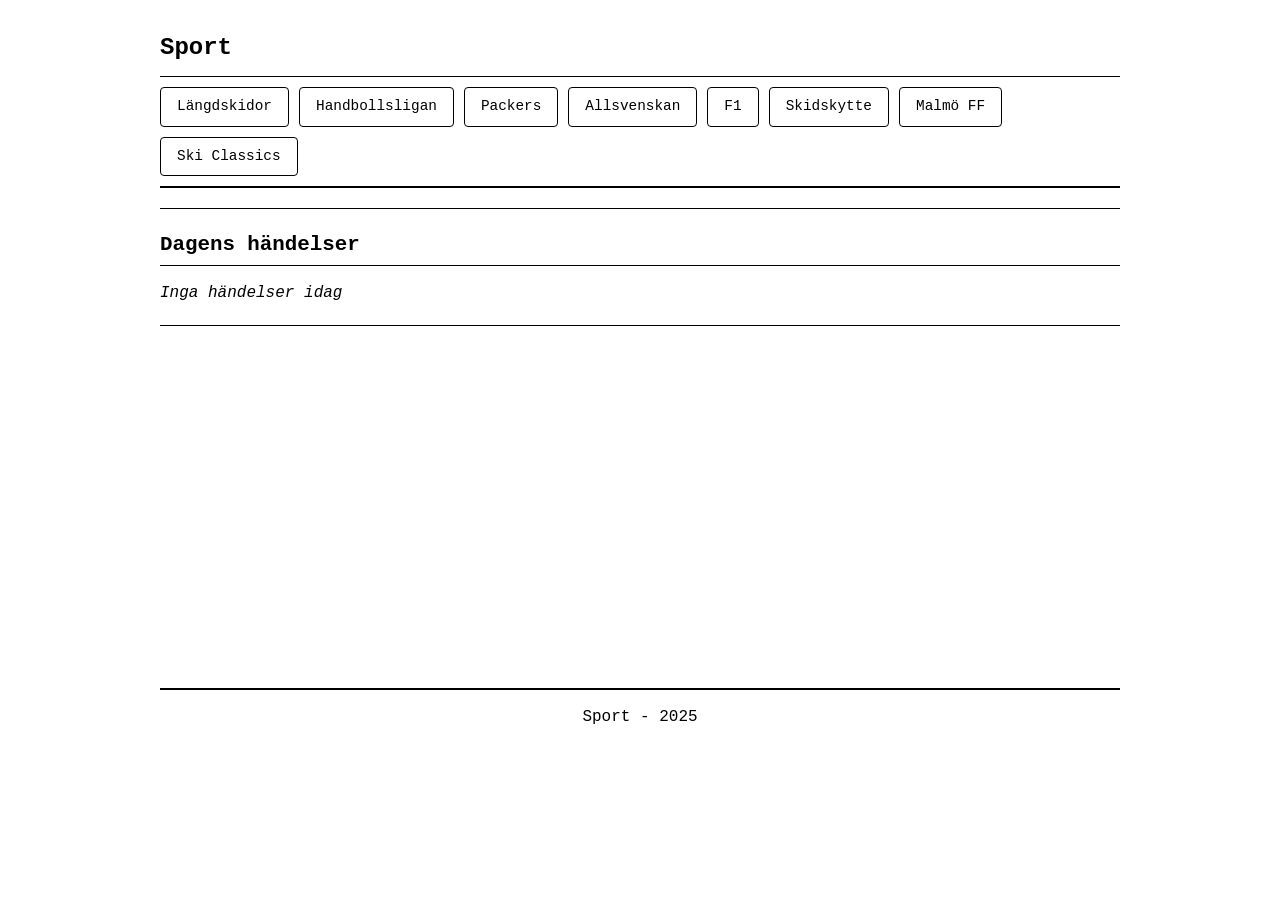
==== index.html @ c2750911 "Remove hero section and sports grid from homepage Removed "Sport / Schema och resultat" hero section" ====
<!DOCTYPE html>
<html lang="en">
<head>
    <meta charset="UTF-8">
    <meta name="viewport" content="width=device-width, initial-scale=1.0">
    <title>Sport</title>
    <link rel="stylesheet" href="styles.css?v=2">
</head>
<body>
    <header>
        <nav class="navbar">
            <div class="container">
                <div class="logo">
                    <h1>Sport</h1>
                </div>
                <div class="nav-buttons">
                    <a href="schedule-worldcup.html" class="nav-btn">Längdskidor</a>
                    <a href="schedule-handbollsligan.html" class="nav-btn">Handbollsligan</a>
                    <a href="schedule-packers.html" class="nav-btn">Packers</a>
                    <a href="schedule-allsvenskan.html" class="nav-btn">Allsvenskan</a>
                    <a href="schedule-f1.html" class="nav-btn">F1</a>
                    <a href="schedule-biathlon.html" class="nav-btn">Skidskytte</a>
                    <a href="schedule-malmo.html" class="nav-btn">Malmö FF</a>
                    <a href="schedule-skiclassics.html" class="nav-btn">Ski Classics</a>
                </div>
            </div>
        </nav>
    </header>

    <main>
        <section class="todays-events">
            <div class="container">
                <h3>Dagens händelser</h3>
                <div id="todays-events">
                    <!-- Events will be loaded by JavaScript -->
                    <p style="font-style: italic;">Laddar...</p>
                </div>
            </div>
        </section>

    </main>

    <footer>
        <div class="container">
            <p>Sport - 2025</p>
        </div>
    </footer>

    <script src="events.js"></script>
</body>
</html>
---- styles.css ----
* {
    margin: 0;
    padding: 0;
    box-sizing: border-box;
}

body {
    font-family: 'Courier New', Courier, monospace;
    line-height: 1.5;
    color: #000;
    background-color: #fff;
    max-width: 1000px;
    margin: 0 auto;
    padding: 20px;
}

.container {
    max-width: 100%;
    margin: 0;
    padding: 0;
}

/* Header & Navigation */
header {
    border-bottom: 2px solid #000;
    margin-bottom: 20px;
}

.navbar {
    padding: 10px 0;
}

.navbar .container {
    display: block;
}

.logo h1 {
    font-size: 1.5rem;
    font-weight: bold;
    margin-bottom: 10px;
}

.nav-menu {
    display: flex;
    list-style: none;
    gap: 8px;
    border-top: 1px solid #000;
    padding-top: 10px;
    flex-wrap: wrap;
}

.nav-menu a {
    color: #000;
    text-decoration: none;
    font-weight: normal;
    padding: 0;
    font-size: 0.9rem;
}

.nav-menu a:hover,
.nav-menu a.active {
    text-decoration: underline;
}

/* Navigation Buttons */
.nav-buttons {
    display: flex;
    gap: 10px;
    border-top: 1px solid #000;
    padding-top: 10px;
    flex-wrap: wrap;
}

.nav-btn {
    color: #000;
    background-color: #fff;
    border: 1px solid #000;
    border-radius: 4px;
    padding: 8px 16px;
    text-decoration: none;
    font-weight: normal;
    font-size: 0.9rem;
    display: inline-block;
}

.nav-btn:hover {
    background-color: #f0f0f0;
}

/* Hero Section */
.hero {
    border-bottom: 1px solid #000;
    padding: 20px 0;
    margin-bottom: 20px;
}

.hero h2 {
    font-size: 1.5rem;
    margin-bottom: 5px;
}

.hero p {
    font-size: 1rem;
}

/* Main Content */
main {
    min-height: 50vh;
}

section {
    margin-bottom: 30px;
}

h3 {
    font-size: 1.3rem;
    margin-bottom: 15px;
    border-bottom: 1px solid #000;
    padding-bottom: 5px;
}

/* Sport Cards Grid */
.grid {
    display: block;
    margin-top: 15px;
}

.sport-card {
    border-bottom: 1px dotted #000;
    padding: 10px 0;
    margin-bottom: 10px;
}

.sport-card:hover {
    background-color: #f0f0f0;
}

.sport-icon {
    display: none;
}

.sport-card h4 {
    font-size: 1rem;
    margin-bottom: 3px;
}

.sport-card p {
    color: #000;
    margin-bottom: 5px;
    font-size: 0.9rem;
}

/* Buttons */
.btn {
    color: #000;
    text-decoration: underline;
    background-color: transparent;
    padding: 0;
    border: none;
    font-weight: normal;
}

.btn:hover {
    background-color: transparent;
    font-weight: bold;
}

.btn-secondary {
    background-color: transparent;
}

.btn-secondary:hover {
    background-color: transparent;
}

/* Event Lists */
.event-list {
    display: block;
}

.event-item {
    border-bottom: 1px dotted #000;
    padding: 10px 0;
    margin-bottom: 5px;
}

.event-info h4 {
    font-size: 1rem;
    margin-bottom: 3px;
}

.event-info p {
    color: #000;
    font-size: 0.9rem;
}

.event-date {
    font-weight: normal;
    color: #000;
}

/* Results & Start Lists Tables */
.filter-section {
    border: 1px solid #000;
    padding: 10px;
    margin-bottom: 15px;
}

.filter-controls {
    display: flex;
    gap: 10px;
    flex-wrap: wrap;
}

.filter-controls select,
.filter-controls input {
    padding: 5px;
    border: 1px solid #000;
    font-family: 'Courier New', Courier, monospace;
    font-size: 0.9rem;
    background-color: #fff;
}

.filter-controls select {
    min-width: 150px;
}

.refresh-btn {
    padding: 5px 15px;
    border: 1px solid #000;
    background-color: #fff;
    font-family: 'Courier New', Courier, monospace;
    font-size: 0.9rem;
    cursor: pointer;
}

.refresh-btn:hover {
    background-color: #f0f0f0;
}

.refresh-btn:active {
    background-color: #e0e0e0;
}

.last-update {
    font-size: 0.85rem;
    color: #666;
    margin-left: 10px;
}

.results-container,
.startlist-container {
    border: 1px solid #000;
    margin-bottom: 20px;
}

.table-wrapper {
    overflow-x: auto;
}

table {
    width: 100%;
    border-collapse: collapse;
}

thead {
    border-bottom: 2px solid #000;
}

th, td {
    padding: 5px 10px;
    text-align: left;
    border-right: 1px dotted #000;
}

th:last-child,
td:last-child {
    border-right: none;
}

th {
    font-weight: bold;
    text-transform: none;
    font-size: 0.9rem;
}

tbody tr {
    border-bottom: 1px dotted #000;
}

tbody tr:hover {
    background-color: #f0f0f0;
}

tbody tr:last-child {
    border-bottom: none;
}

.position {
    font-weight: bold;
    color: #000;
}

.position-1 {
    color: #000;
}

.position-2 {
    color: #000;
}

.position-3 {
    color: #000;
}

.time {
    font-family: 'Courier New', monospace;
    font-weight: normal;
}

.country {
    font-weight: normal;
    color: #000;
}

.bib-number {
    display: inline;
    background-color: transparent;
    color: #000;
    padding: 0;
    font-weight: bold;
}

/* Footer */
footer {
    border-top: 2px solid #000;
    text-align: center;
    padding: 15px 0;
    margin-top: 30px;
}

/* Responsive Design */
@media (max-width: 768px) {
    body {
        padding: 10px;
    }

    .nav-menu {
        flex-direction: column;
        gap: 5px;
    }

    .hero h2 {
        font-size: 1.3rem;
    }

    .filter-controls {
        flex-direction: column;
    }

    .filter-controls select {
        width: 100%;
    }

    table {
        font-size: 0.8rem;
    }

    th, td {
        padding: 3px 5px;
    }
}

/* Loading State */
.loading {
    padding: 20px;
    color: #000;
}

.no-data {
    padding: 20px;
    color: #000;
    font-style: italic;
}

/* Schedule Table */
.schedule-table {
    border: 1px solid #000;
    margin-top: 20px;
}

.schedule-table th {
    background-color: #fff;
    font-weight: bold;
}

.schedule-table td {
    font-size: 0.9rem;
}

/* Todays Events */
.todays-events {
    border-top: 1px solid #000;
    border-bottom: 1px solid #000;
    padding: 20px 0;
    margin-bottom: 20px;
}

.todays-events h3 {
    font-size: 1.3rem;
    margin-bottom: 15px;
    border-bottom: 1px solid #000;
    padding-bottom: 5px;
}

.todays-events .event-item {
    border-bottom: 1px dotted #000;
    padding: 10px 0;
    margin-bottom: 5px;
}

.todays-events .event-item:last-child {
    border-bottom: none;
}

.todays-events .event-info h4 {
    font-size: 1rem;
    margin-bottom: 3px;
    font-weight: bold;
}

.todays-events .event-info p {
    color: #000;
    font-size: 0.9rem;
    margin-bottom: 5px;
}

.todays-events .btn {
    font-size: 0.85rem;
}
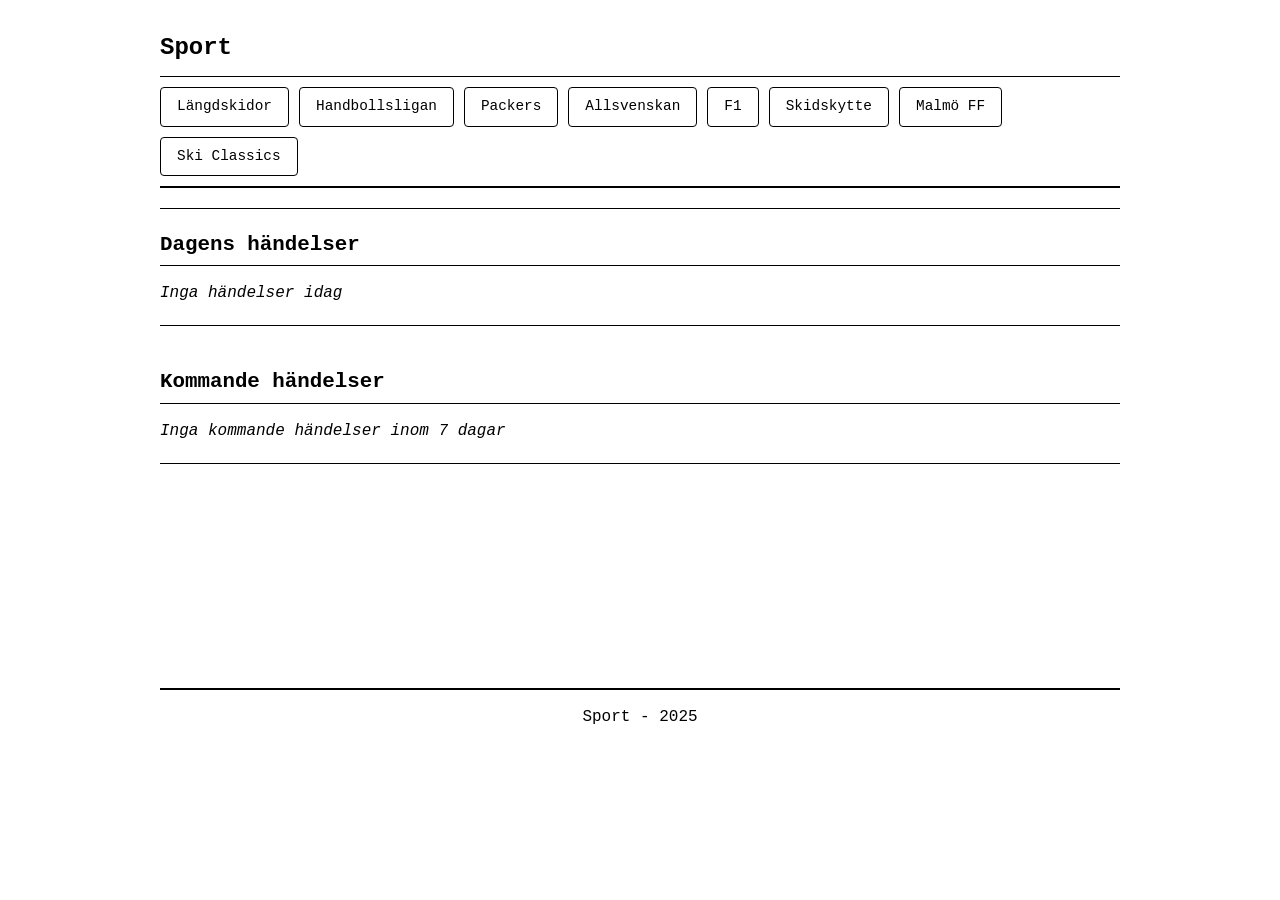
==== commit 494015e6: "Add upcoming events section showing events within 7 days - Added getUpcomingEvents() function to eve" ====
--- a/index.html
+++ b/index.html
@@ -4,7 +4,7 @@
     <meta charset="UTF-8">
     <meta name="viewport" content="width=device-width, initial-scale=1.0">
     <title>Sport</title>
-    <link rel="stylesheet" href="styles.css?v=2">
+    <link rel="stylesheet" href="styles.css?v=3">
 </head>
 <body>
     <header>
@@ -38,6 +38,16 @@
             </div>
         </section>
 
+        <section class="upcoming-events">
+            <div class="container">
+                <h3>Kommande händelser</h3>
+                <div id="upcoming-events">
+                    <!-- Upcoming events will be loaded by JavaScript -->
+                    <p style="font-style: italic;">Laddar...</p>
+                </div>
+            </div>
+        </section>
+
     </main>
 
     <footer>
--- a/styles.css
+++ b/styles.css
@@ -419,6 +419,26 @@
     margin-bottom: 5px;
 }
 
+/* Upcoming Events */
+.upcoming-events {
+    border-bottom: 1px solid #000;
+    padding: 20px 0;
+    margin-bottom: 20px;
+}
+
+.upcoming-events h3 {
+    font-size: 1.3rem;
+    margin-bottom: 15px;
+    border-bottom: 1px solid #000;
+    padding-bottom: 5px;
+}
+
+.upcoming-events .event-item {
+    border-bottom: 1px dotted #000;
+    padding: 10px 0;
+    margin-bottom: 5px;
+}
+
 .todays-events .event-item:last-child {
     border-bottom: none;
 }
@@ -435,6 +455,22 @@
     margin-bottom: 5px;
 }
 
+.upcoming-events .event-item:last-child {
+    border-bottom: none;
+}
+
+.upcoming-events .event-info h4 {
+    font-size: 1rem;
+    margin-bottom: 3px;
+    font-weight: bold;
+}
+
+.upcoming-events .event-info p {
+    color: #000;
+    font-size: 0.9rem;
+    margin-bottom: 5px;
+}
+
 .todays-events .btn {
     font-size: 0.85rem;
 }
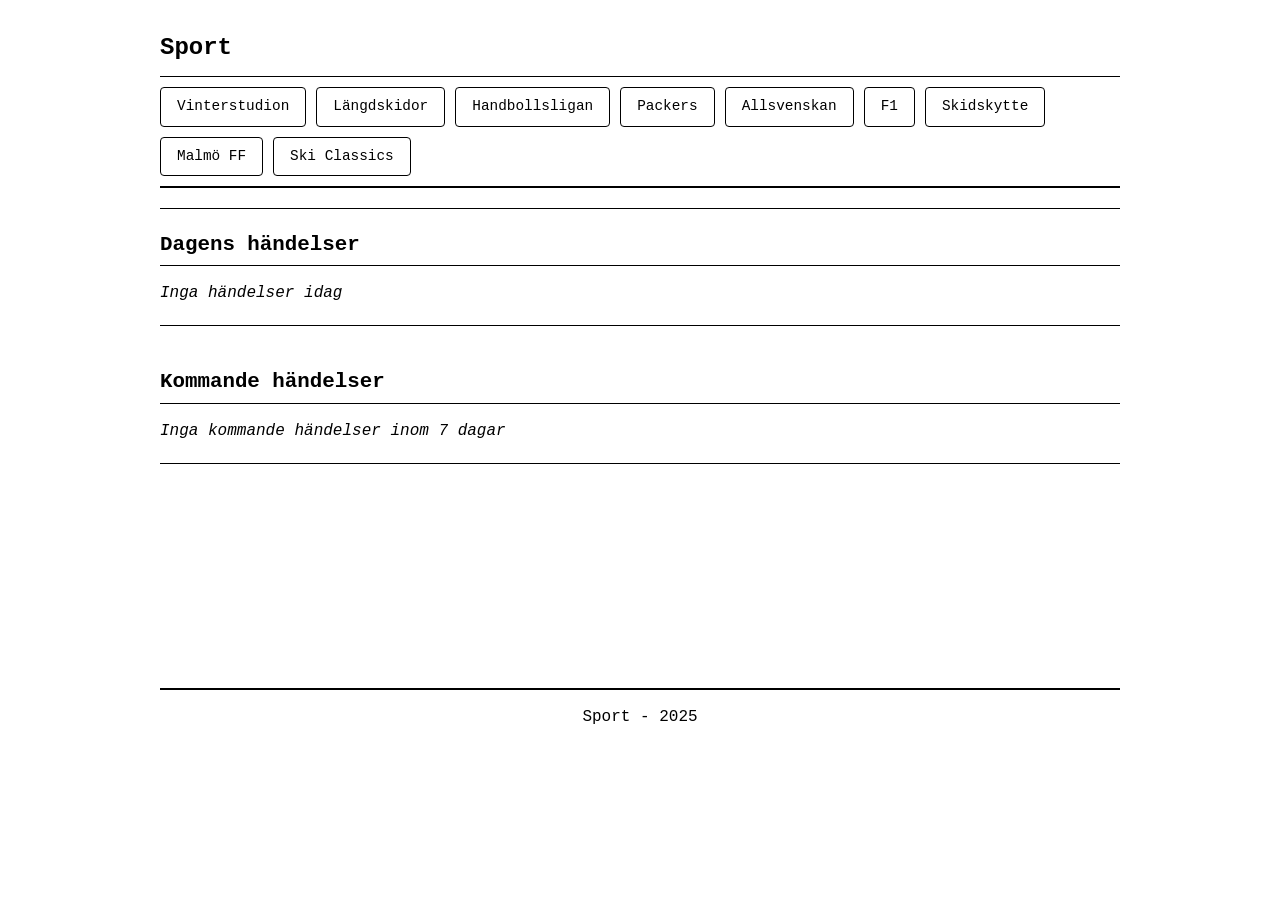
==== commit 18f5d6b0: "Add Vinterstudion section with November 2025 SVT broadcasts - Added 7 Vinterstudion events to events" ====
--- a/index.html
+++ b/index.html
@@ -4,7 +4,7 @@
     <meta charset="UTF-8">
     <meta name="viewport" content="width=device-width, initial-scale=1.0">
     <title>Sport</title>
-    <link rel="stylesheet" href="styles.css?v=3">
+    <link rel="stylesheet" href="styles.css?v=5">
 </head>
 <body>
     <header>
@@ -14,6 +14,7 @@
                     <h1>Sport</h1>
                 </div>
                 <div class="nav-buttons">
+                    <a href="schedule-vinterstudion.html" class="nav-btn">Vinterstudion</a>
                     <a href="schedule-worldcup.html" class="nav-btn">Längdskidor</a>
                     <a href="schedule-handbollsligan.html" class="nav-btn">Handbollsligan</a>
                     <a href="schedule-packers.html" class="nav-btn">Packers</a>
--- a/styles.css
+++ b/styles.css
@@ -419,6 +419,21 @@
     margin-bottom: 5px;
 }
 
+.todays-events .sport-group {
+    margin-bottom: 12px;
+}
+
+.todays-events .sport-header {
+    font-size: 1rem;
+    font-weight: bold;
+    margin-bottom: 5px;
+}
+
+.todays-events .event-item-grouped {
+    padding: 3px 0 3px 10px;
+    margin-bottom: 2px;
+}
+
 /* Upcoming Events */
 .upcoming-events {
     border-bottom: 1px solid #000;
@@ -433,10 +448,40 @@
     padding-bottom: 5px;
 }
 
-.upcoming-events .event-item {
+.upcoming-events .date-group {
+    margin-bottom: 15px;
+}
+
+.upcoming-events .date-header {
+    font-size: 1rem;
+    font-weight: bold;
+    margin-bottom: 8px;
+    padding-bottom: 3px;
     border-bottom: 1px dotted #000;
-    padding: 10px 0;
-    margin-bottom: 5px;
+}
+
+.upcoming-events .sport-group {
+    margin-bottom: 10px;
+    padding-left: 10px;
+}
+
+.upcoming-events .sport-header {
+    font-size: 0.95rem;
+    font-weight: bold;
+    margin-bottom: 4px;
+}
+
+.upcoming-events .event-item-grouped {
+    padding: 3px 0 3px 10px;
+    margin-bottom: 2px;
+}
+
+.upcoming-events .event-sport {
+    font-weight: bold;
+}
+
+.upcoming-events .event-desc {
+    font-weight: normal;
 }
 
 .todays-events .event-item:last-child {
@@ -455,22 +500,6 @@
     margin-bottom: 5px;
 }
 
-.upcoming-events .event-item:last-child {
-    border-bottom: none;
-}
-
-.upcoming-events .event-info h4 {
-    font-size: 1rem;
-    margin-bottom: 3px;
-    font-weight: bold;
-}
-
-.upcoming-events .event-info p {
-    color: #000;
-    font-size: 0.9rem;
-    margin-bottom: 5px;
-}
-
 .todays-events .btn {
     font-size: 0.85rem;
 }
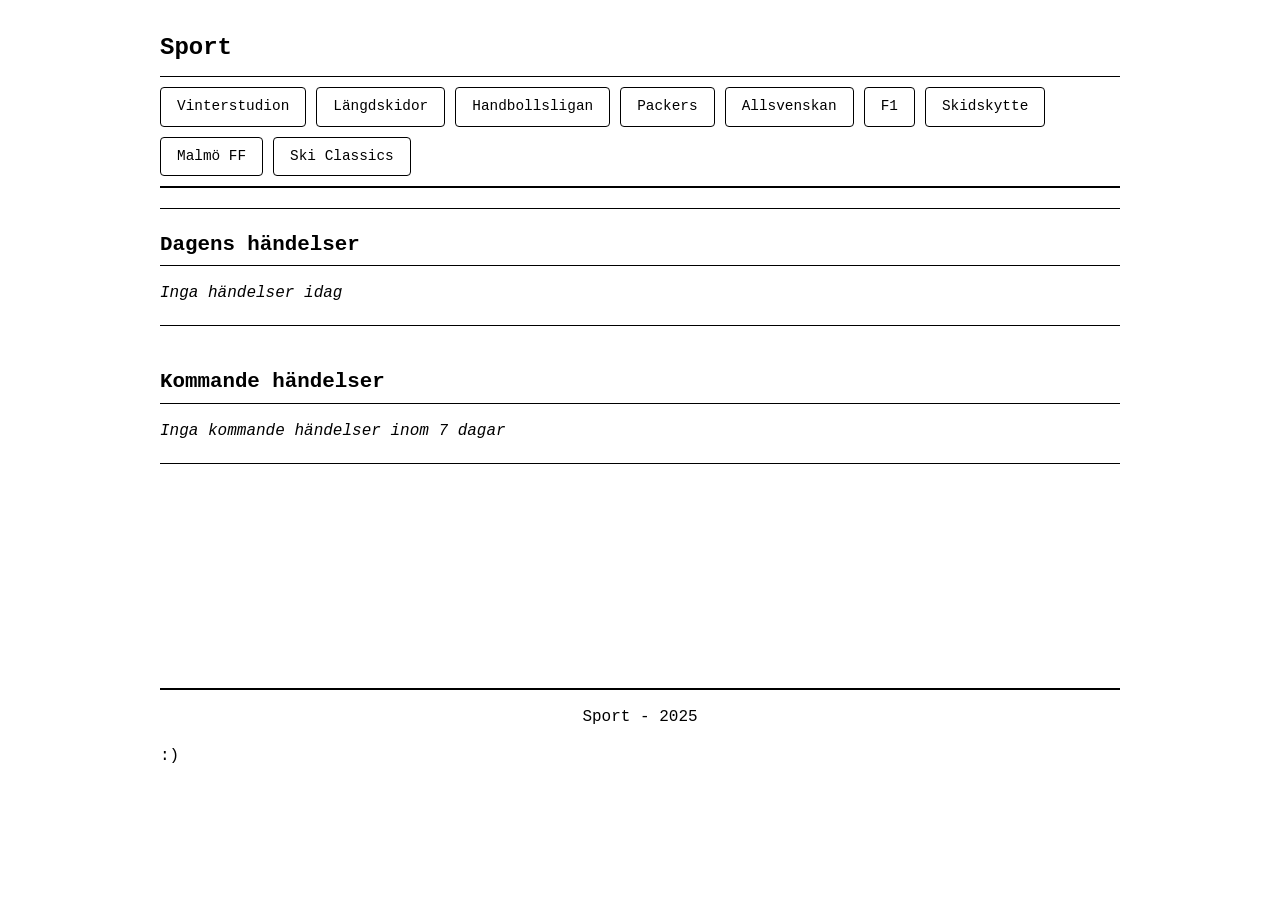
==== commit fee5836e: "Add smiley face at the end of index.html 🤖 Generated with [Claude Code](https://claude.com/claude-co" ====
--- a/index.html
+++ b/index.html
@@ -60,3 +60,4 @@
     <script src="events.js"></script>
 </body>
 </html>
+:)
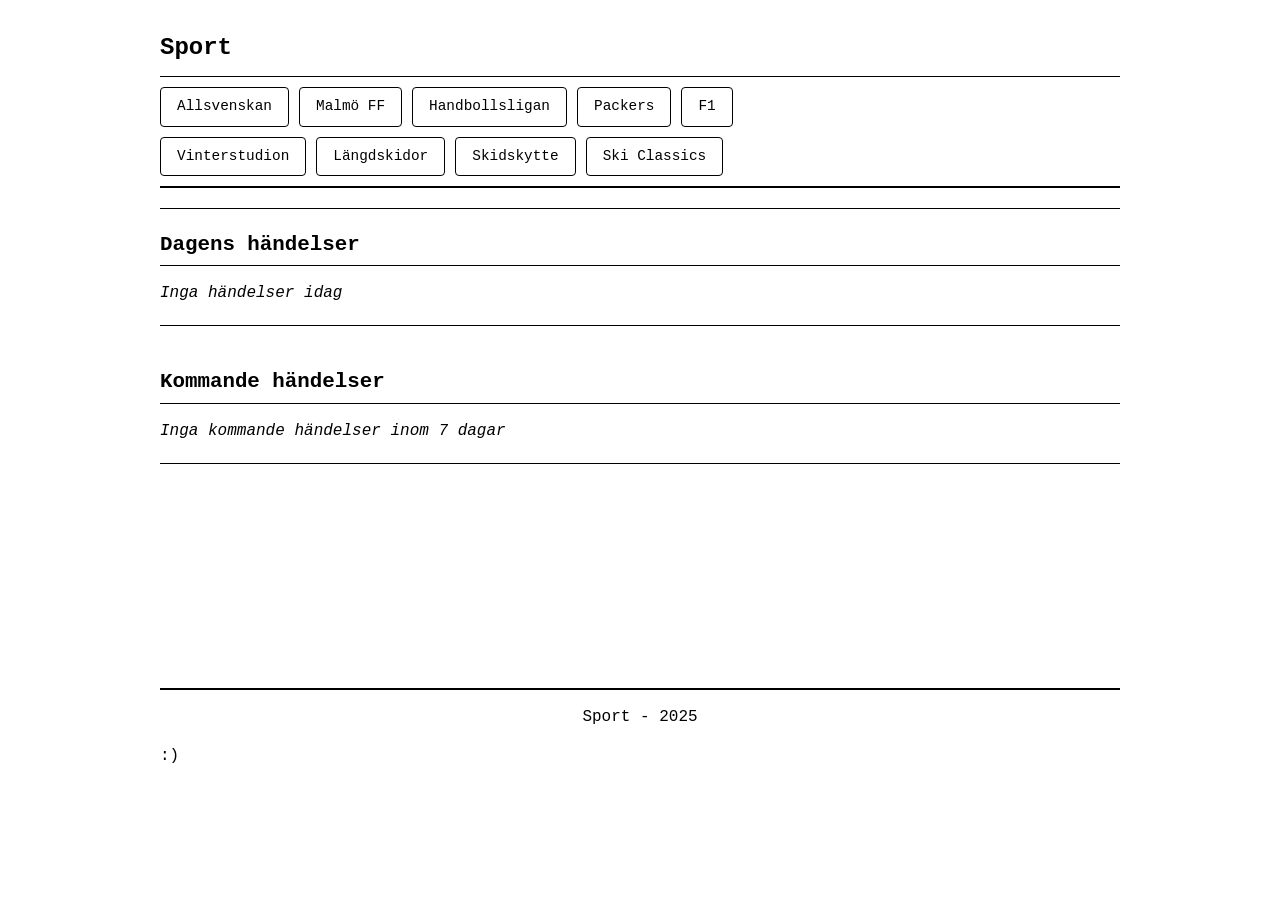
==== commit 772d00dd: "Reorganize navigation buttons into two rows - Row 1: Allsvenskan, Malmö FF, Handbollsligan, Packers," ====
--- a/index.html
+++ b/index.html
@@ -14,15 +14,19 @@
                     <h1>Sport</h1>
                 </div>
                 <div class="nav-buttons">
-                    <a href="schedule-vinterstudion.html" class="nav-btn">Vinterstudion</a>
-                    <a href="schedule-worldcup.html" class="nav-btn">Längdskidor</a>
-                    <a href="schedule-handbollsligan.html" class="nav-btn">Handbollsligan</a>
-                    <a href="schedule-packers.html" class="nav-btn">Packers</a>
-                    <a href="schedule-allsvenskan.html" class="nav-btn">Allsvenskan</a>
-                    <a href="schedule-f1.html" class="nav-btn">F1</a>
-                    <a href="schedule-biathlon.html" class="nav-btn">Skidskytte</a>
-                    <a href="schedule-malmo.html" class="nav-btn">Malmö FF</a>
-                    <a href="schedule-skiclassics.html" class="nav-btn">Ski Classics</a>
+                    <div class="button-row">
+                        <a href="schedule-allsvenskan.html" class="nav-btn">Allsvenskan</a>
+                        <a href="schedule-malmo.html" class="nav-btn">Malmö FF</a>
+                        <a href="schedule-handbollsligan.html" class="nav-btn">Handbollsligan</a>
+                        <a href="schedule-packers.html" class="nav-btn">Packers</a>
+                        <a href="schedule-f1.html" class="nav-btn">F1</a>
+                    </div>
+                    <div class="button-row">
+                        <a href="schedule-vinterstudion.html" class="nav-btn">Vinterstudion</a>
+                        <a href="schedule-worldcup.html" class="nav-btn">Längdskidor</a>
+                        <a href="schedule-biathlon.html" class="nav-btn">Skidskytte</a>
+                        <a href="schedule-skiclassics.html" class="nav-btn">Ski Classics</a>
+                    </div>
                 </div>
             </div>
         </nav>
--- a/styles.css
+++ b/styles.css
@@ -65,9 +65,15 @@
 /* Navigation Buttons */
 .nav-buttons {
     display: flex;
+    flex-direction: column;
     gap: 10px;
     border-top: 1px solid #000;
     padding-top: 10px;
+}
+
+.button-row {
+    display: flex;
+    gap: 10px;
     flex-wrap: wrap;
 }
 
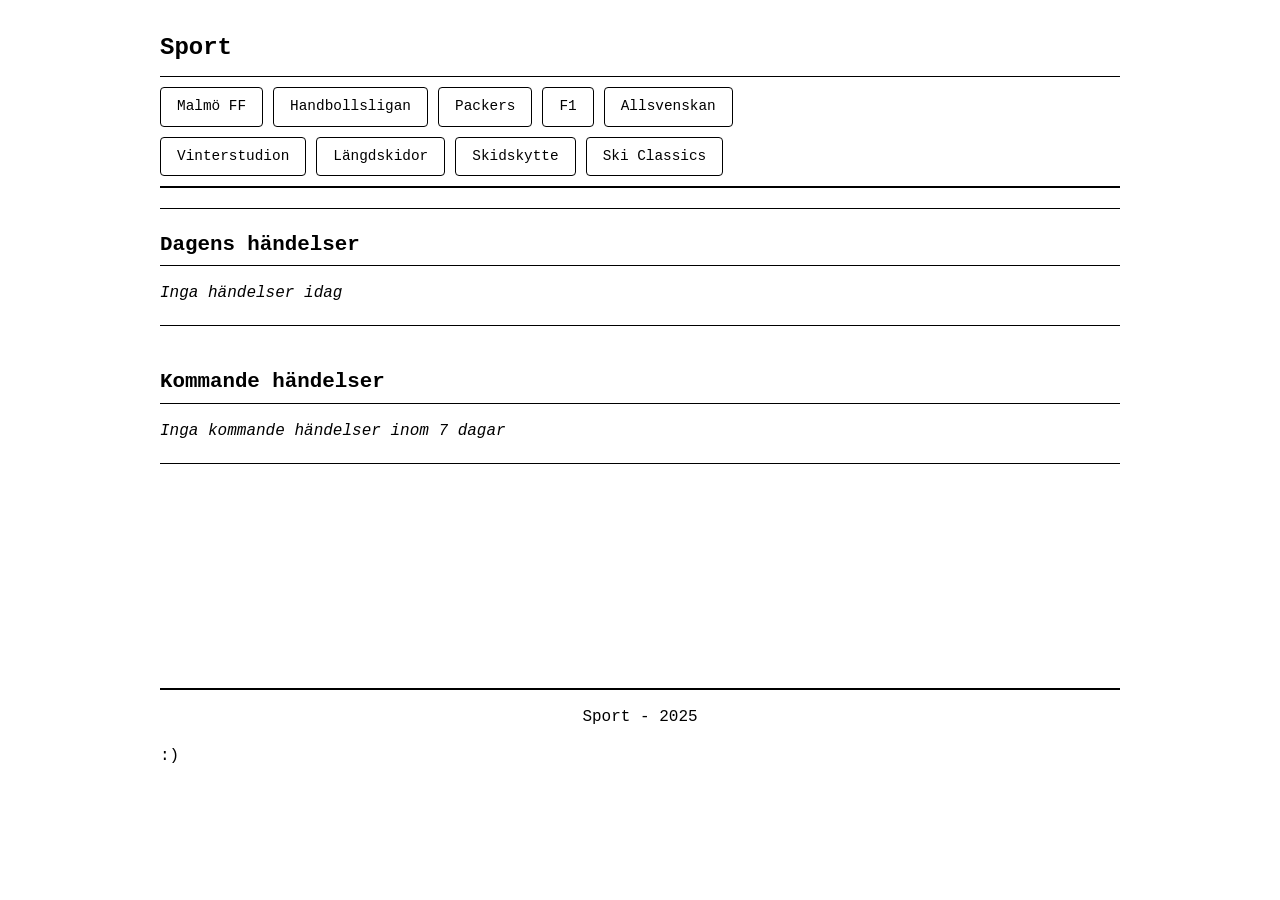
==== commit f5a586cf: "Move Allsvenskan button to end of top row" ====
--- a/index.html
+++ b/index.html
@@ -15,11 +15,11 @@
                 </div>
                 <div class="nav-buttons">
                     <div class="button-row">
-                        <a href="schedule-allsvenskan.html" class="nav-btn">Allsvenskan</a>
                         <a href="schedule-malmo.html" class="nav-btn">Malmö FF</a>
                         <a href="schedule-handbollsligan.html" class="nav-btn">Handbollsligan</a>
                         <a href="schedule-packers.html" class="nav-btn">Packers</a>
                         <a href="schedule-f1.html" class="nav-btn">F1</a>
+                        <a href="schedule-allsvenskan.html" class="nav-btn">Allsvenskan</a>
                     </div>
                     <div class="button-row">
                         <a href="schedule-vinterstudion.html" class="nav-btn">Vinterstudion</a>
